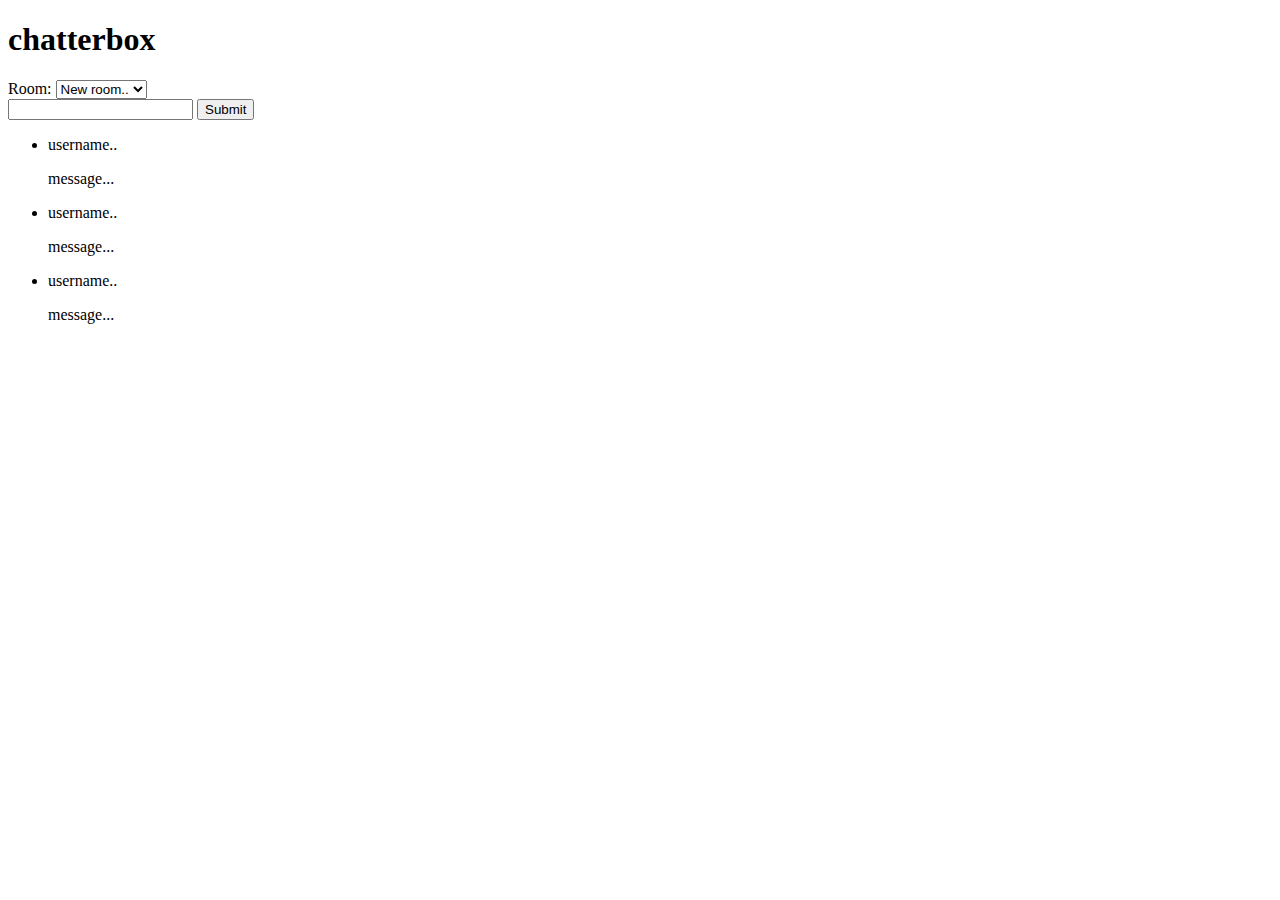
==== client/index.html @ b6405e89 "HTML hardcoded" ====
<!doctype html>
<html>
  <head>
    <meta charset="utf-8">
    <title>chatterbox</title>
    <link rel="stylesheet" href="styles/styles.css">

    <!-- dependencies -->
    <script src="bower_components/jquery/dist/jquery.js"></script>
    <script src="bower_components/underscore/underscore-min.js"></script>

    </script>
    <script>
      // YOU DO NOT NEED TO EDIT THIS CODE
      if (!/(&|\?)username=/.test(window.location.search)) {
        var newSearch = window.location.search;
        if (newSearch !== '' & newSearch !== '?') {
          newSearch += '&';
        }
        newSearch += 'username=' + (prompt('What is your name?') || 'anonymous');
        window.location.search = newSearch;
      }
    </script>
    <!-- your scripts -->
    <script src="env/config.js"></script>
    <script src="scripts/app.js"></script>
  </head>
  <body>
    <div id="main">
      <h1>chatterbox</h1>
      <!-- Your HTML goes here! -->

      <span>Room:</span>
      <select>
        <option>New room..</option>
        <option>Lobby</option>
        <option>Testing</option>
        <option>Room A</option>
        <option>Room B</option>
        <option>Room C</option>
      </select>

    <form>
      <input type="text">
      <button>Submit</button>
    </form>

    <ul>
      <li class="chat">
        <p class="username">username..</p>
        <p class="message">message...</p>
      </li>

      <li class="chat">
        <p class="username">username..</p>
        <p class="message">message...</p>
      </li>

      <li class="chat">
        <p class="username">username..</p>
        <p class="message">message...</p>
      </li>

    </ul>

    </div>
    <div id="chats"></div>
  </body>
</html>
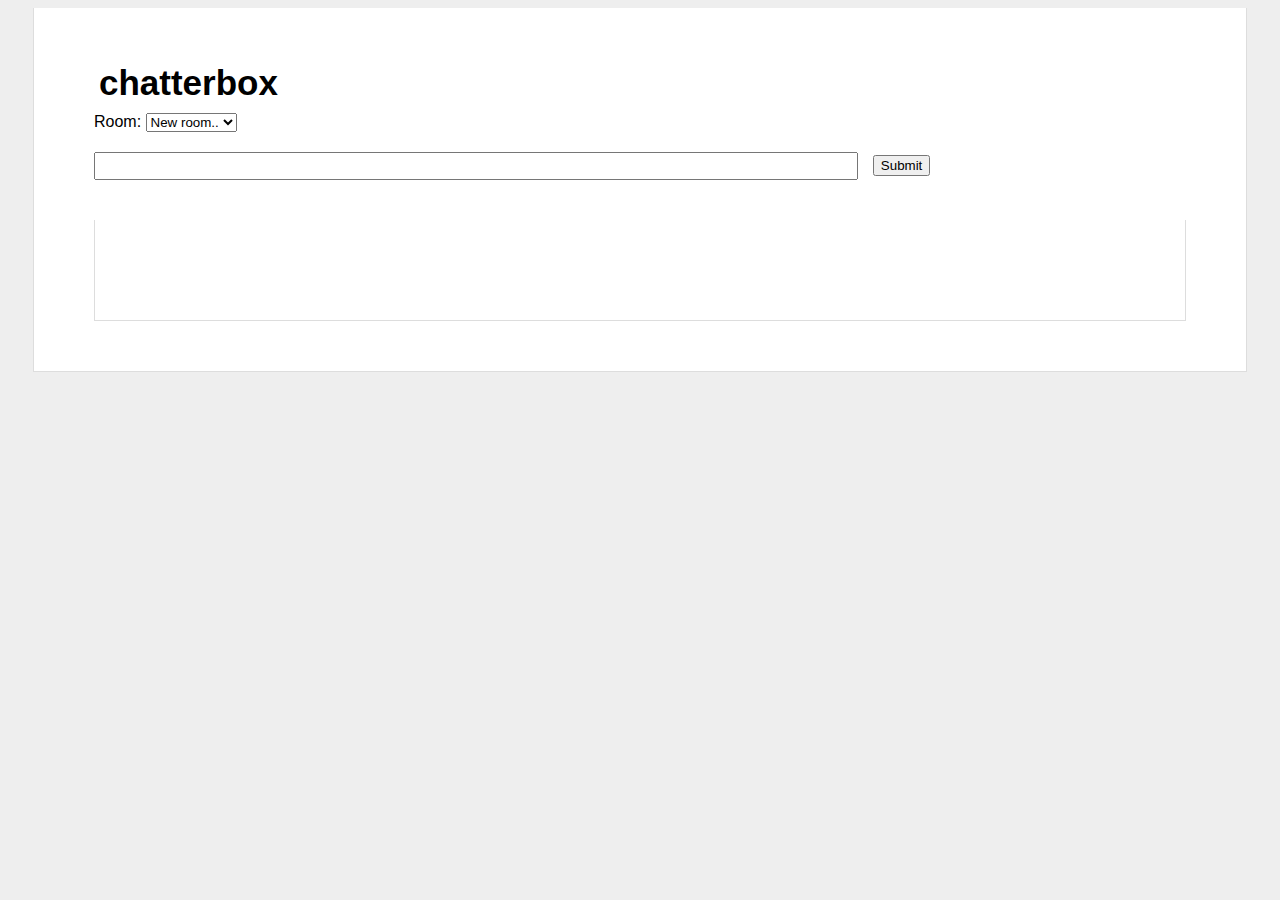
==== commit 031a5129: "EOD" ====
--- a/client/index.html
+++ b/client/index.html
@@ -28,42 +28,26 @@
   <body>
     <div id="main">
       <h1>chatterbox</h1>
-      <!-- Your HTML goes here! -->
+      <div class="spinner"><img src="images/spiffygif_46x46.gif"></div>
+      <div id="rooms">
+        Room:
+        <select id="roomSelect">
+          <option>New room..</option>
+          <option>Lobby</option>
+          <option>Testing</option>
+          <option>Room A</option>
+          <option>Room B</option>
+          <option>Room C</option>
+        </select>
+      </div>
+      <form action="#" id="send" method="post">
+        <input type="text" name="message" id="message"/>
+        <input type="submit" name="submit" class="submit"/>
+      </form>
+      <div id="chats">
+        <!-- <ul></ul> -->
+      </div>
+    </div>
 
-      <span>Room:</span>
-      <select>
-        <option>New room..</option>
-        <option>Lobby</option>
-        <option>Testing</option>
-        <option>Room A</option>
-        <option>Room B</option>
-        <option>Room C</option>
-      </select>
-
-    <form>
-      <input type="text">
-      <button>Submit</button>
-    </form>
-
-    <ul>
-      <li class="chat">
-        <p class="username">username..</p>
-        <p class="message">message...</p>
-      </li>
-
-      <li class="chat">
-        <p class="username">username..</p>
-        <p class="message">message...</p>
-      </li>
-
-      <li class="chat">
-        <p class="username">username..</p>
-        <p class="message">message...</p>
-      </li>
-
-    </ul>
-
-    </div>
-    <div id="chats"></div>
   </body>
 </html>
--- a/client/styles/styles.css
+++ b/client/styles/styles.css
@@ -0,0 +1,95 @@
+body {
+    background: #eee;
+    text-align: center;
+    padding: 0 25px;
+    font-family: arial, sans-serif;
+}
+
+#main, #chats {
+    /*width: 500px;*/
+    margin: auto;
+    text-align: left;
+    background: white;
+    padding: 50px 60px;
+    border: solid #ddd;
+    border-width: 0 1px 1px 1px;
+}
+
+#main h1 {
+    margin-top: 0;
+    font-size: 35px;
+    margin-bottom: 5px;
+    padding: 5px;
+}
+
+#main h1 span {
+    font-style:italic;
+}
+
+#main ul {
+    padding-left: 20px;
+    list-style: none;
+}
+
+#main .error {
+    border: 1px solid red;
+    background: #FDEFF0;
+    padding: 20px;
+}
+
+#main .success {
+    margin-top: 25px;
+}
+
+#main .success code {
+    font-size: 12px;
+    color: green;
+    line-height: 13px;
+}
+
+form {
+    padding: 20px;
+    padding-left: 0;
+    margin-bottom: 20px;
+}
+
+form input[type=text] {
+    margin-right: 10px;
+    width: 70%;
+    font-size: 12px;
+    padding: 5px;
+}
+
+.chat {
+    padding: 5px;
+    margin-bottom: 5px;
+    background-color: #eee;
+}
+
+.chat .username {
+    font-weight: 800;
+}
+
+.chat:hover {
+    background-color: #ddd;
+}
+
+.spinner {
+    float: right;
+    height: 46px;
+    margin-bottom: 5px;
+}
+
+.spinner img {
+    padding: 10px;
+}
+
+.friend {
+    color: #fff;
+    background-color: #0090da;
+}
+
+.spinner{
+    display: none;
+}
+
